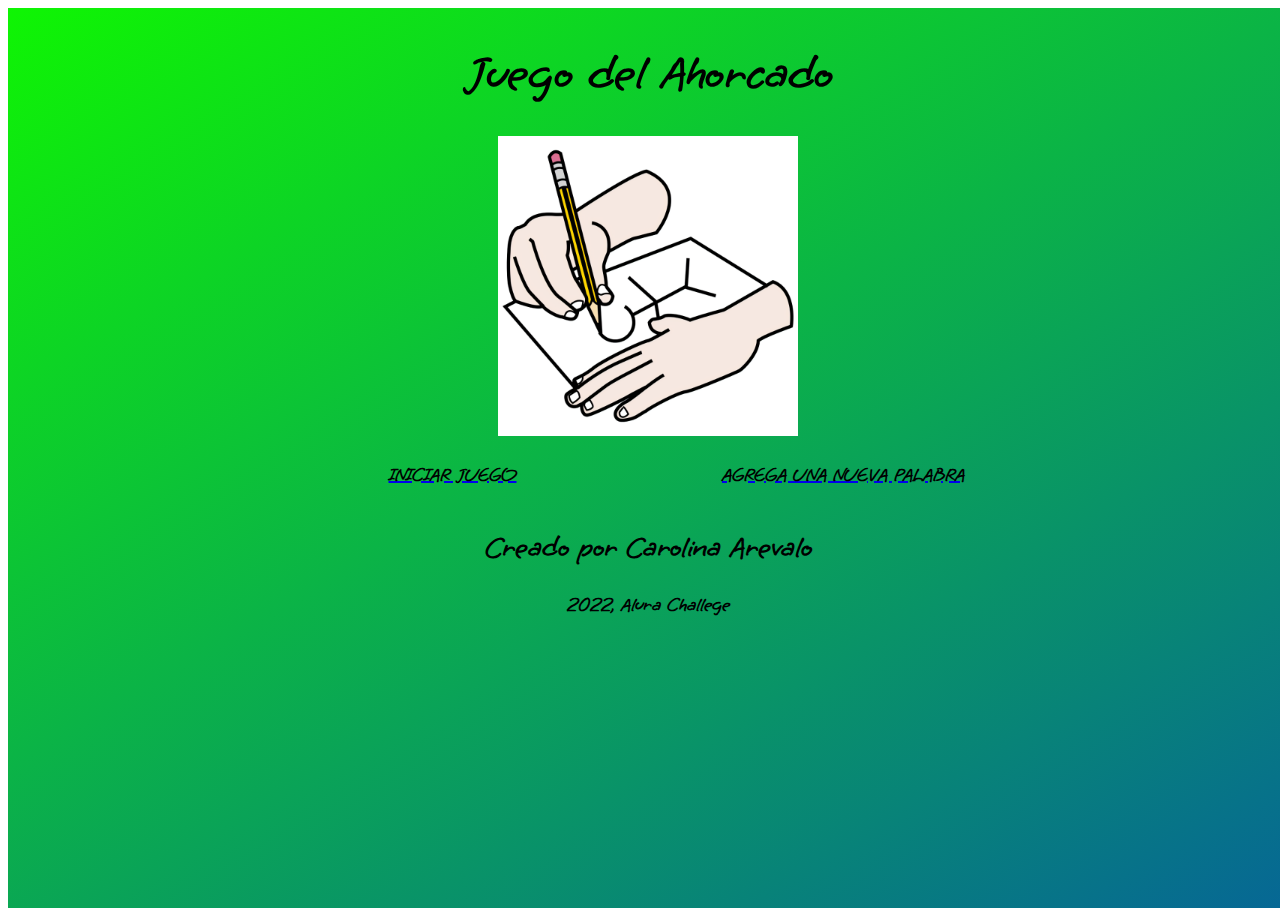
==== index.html @ 24754be1 "ahorcado base" ====
<!DOCTYPE html>
<html lang="en">

<head>
    <meta charset="UTF-8">
    <meta http-equiv="X-UA-Compatible" content="IE=edge">
    <meta name="viewport" content="width=device-width, initial-scale=1.0">
    <link rel="stylesheet" href="./estilos/style.css">
    <link href="https://fonts.googleapis.com/css2?family=Grape+Nuts&family=Hurricane&family=Josefin+Sans:ital,wght@1,200&family=Lobster&family=Montserrat:wght@300;400;700&family=Open+Sans:wght@300;400;700&family=Raleway:ital,wght@1,500&display=swap" rel="stylesheet">
    <title>Juego de Ahorcado</title>
</head>

<body>
    <div class="mybackground">
        <h1>Juego del Ahorcado</h1>
        <img src="./imagenes/R.png" alt="">
        <div class="contenedor-botones">
            <button class="boton"><a href="./juego.html">
            <span>Iniciar Juego</span>
            <svg>
                <rect x="0" y="0" fill="none"></rect>
            </svg> </a></button>
            <button class="boton"><a href="nueva_palabra.html">
            <span>Agrega una nueva palabra</span>
            <svg>
                <rect x="0" y="0" fill="none"></rect>
            </svg> </a></button></a>
            </button>
        </div>
        <footer>
            <h2>Creado por Carolina Arevalo</h2>
            <h4>2022, Alura Challege</h4>
        </footer>
    </div>
</body>

</html>
---- estilos/style.css ----
body {
    font-family: "Grape Nuts", sans-serif;
    font-size: 25px;
    width: 100%;
    height: 80px;
    text-align: center;
}

.mybackground {
    position: absolute;
    width: 100vw;
    height: 100vh;
    background: linear-gradient(150deg, rgb(15, 245, 3), blue, rgb(94, 4, 158));
    background-size: 400% 300%;
    animation: BgGradient 5s ease infinite;
}

@keyframes BgGradient {
    0% {
        background-position: 0% 50%;
    }
    50% {
        background-position: 100% 50%;
    }
    100% {
        background-position: 0% 50%;
    }
}

img {
    width: 300px;
    height: 300px;
}

.inicio {
    text-align: center;
}

.contenedor-botones {
    width: 100%;
}

.contenedor-botones .boton {
    background: none;
    position: relative;
    display: inline-block;
    box-sizing: border-box;
    width: 30%;
    height: 60px;
    text-align: center;
    font-family: 'Grape Nuts', sans-serif;
    font-size: 20px;
    font-weight: 700;
    border: none;
    cursor: pointer;
    text-transform: uppercase;
    transition: .3s ease all;
    border-radius: 3px;
    position: relative;
    overflow: hidden;
}

.boton span {
    color: #000;
    z-index: 2;
    transition: .3s ease all;
}

.boton svg {
    width: 100%;
    height: 100%;
    position: absolute;
    top: 0;
    left: 0;
    fill: 0;
}

.boton rect {
    width: 100%;
    height: 100%;
    stroke: #000;
    stroke-width: 10px;
    stroke-dasharray: 2000;
    stroke-dashoffset: 2000;
    transition: .6s ease all;
}

.boton:hover rect {
    stroke-dashoffset: 0;
}

footer {
    font-size: 20px;
    margin-top: ;
}

@media screen {}
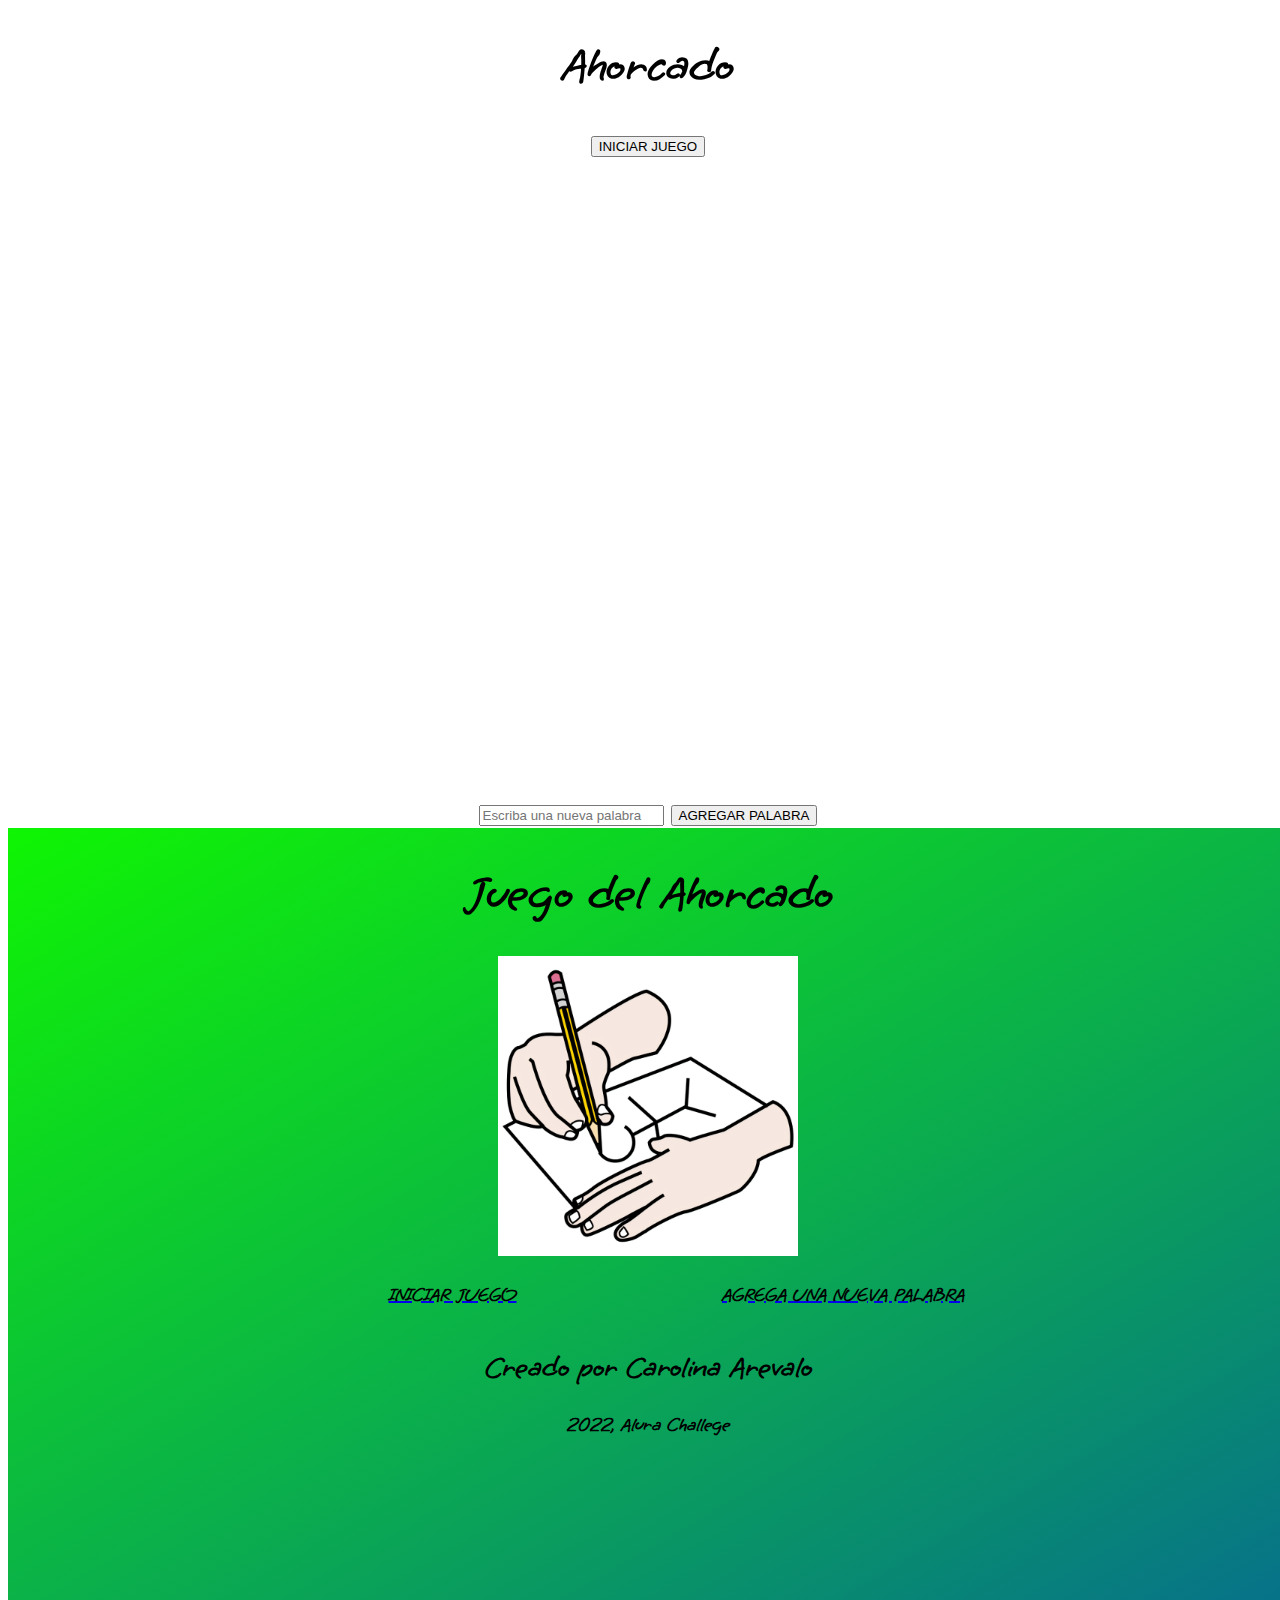
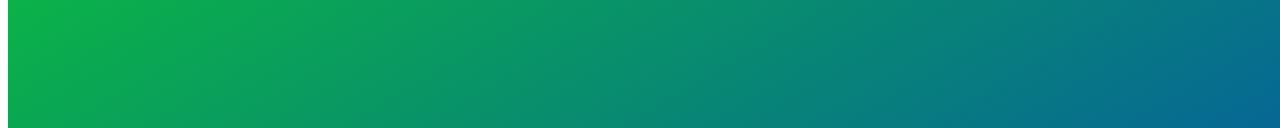
==== commit 9c267e1a: "y" ====
--- a/index.html
+++ b/index.html
@@ -1,3 +1,38 @@
+<!DOCTYPE html>
+<html lang="en">
+
+<head>
+
+    <meta charset="UTF-8" />
+    <meta name="viewport" content="width=device-width, initial-scale=1.0" />
+    <meta http-equiv="X-UA-Compatible" content="ie=edge" />
+    <title>Ahorcado</title>
+    <link rel="stylesheet" href="style.css">
+    <link href="https://fonts.googleapis.com/css2?family=Grape+Nuts&family=Hurricane&family=Josefin+Sans:ital,wght@1,200&family=Lobster&family=Montserrat:wght@300;400;700&family=Open+Sans:wght@300;400;700&family=Raleway:ital,wght@1,500&display=swap" rel="stylesheet">
+</head>
+
+<body>
+    <div class="fondo">
+        <div style="text-align:center; margin: 30px 0px;">
+            <h1 class="titulo">Ahorcado</h1>
+            <button id="iniciar-juego" class="btn">INICIAR JUEGO</button>
+        </div>
+        <canvas id="canvs" class="oculto" width="700px" height="600px"></canvas>
+        <div style="text-align:center">
+            <span id="eti-span" class="letra"></span>
+        </div>
+
+        <div style="text-align:center">
+            <input class="text-input" type="text" id="input-nueva-palabra" placeholder="Escriba una nueva palabra" maxlength="11">
+            <button class="btn" id="nueva-palabra">AGREGAR PALABRA</button>
+        </div>
+        <script type="text/javascript" src="js/canvas.js"></script>
+        <script type="text/javascript" src="js/ahorcado.js"></script>
+
+    </div>
+</body>
+
+</html>
 <!DOCTYPE html>
 <html lang="en">
 
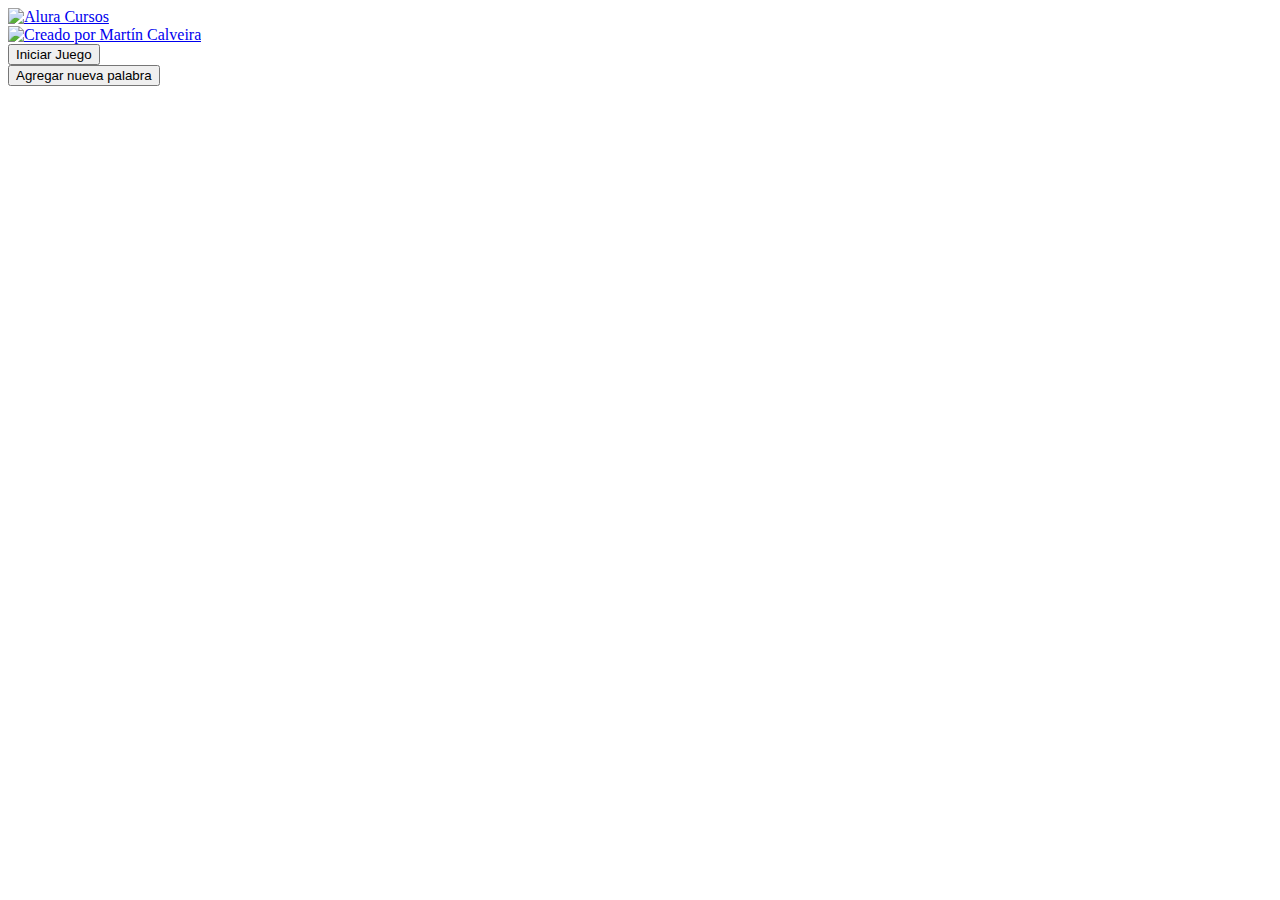
==== commit f88ee5d6: "error" ====
--- a/index.html
+++ b/index.html
@@ -2,70 +2,36 @@
 <html lang="en">
 
 <head>
-
     <meta charset="UTF-8" />
     <meta name="viewport" content="width=device-width, initial-scale=1.0" />
     <meta http-equiv="X-UA-Compatible" content="ie=edge" />
     <title>Ahorcado</title>
-    <link rel="stylesheet" href="style.css">
-    <link href="https://fonts.googleapis.com/css2?family=Grape+Nuts&family=Hurricane&family=Josefin+Sans:ital,wght@1,200&family=Lobster&family=Montserrat:wght@300;400;700&family=Open+Sans:wght@300;400;700&family=Raleway:ital,wght@1,500&display=swap" rel="stylesheet">
+    <link rel="stylesheet" type="text/css" href="css/style.css">
 </head>
 
 <body>
-    <div class="fondo">
-        <div style="text-align:center; margin: 30px 0px;">
-            <h1 class="titulo">Ahorcado</h1>
-            <button id="iniciar-juego" class="btn">INICIAR JUEGO</button>
+    <div class="container">
+        <div class="cabecera">
+            <div class="logo-alura">
+                <a href="https://app.aluracursos.com/">
+                    <img src="img/Vector1x.png" title="Cursos de Alura" alt="Alura Cursos" id="logo-alura" width="31" height="48">
+                </a>
+            </div>
+            <div class="mi-logo">
+                <a href="https://github.com/martincalveira/ChallengeOneLogicaLatamP2/">
+                    <img src="img/MiLogo.jpeg" title="Creado por Martín Calveira" alt="Creado por Martín Calveira" id="mi-logo" width="48" height="48">
+                </a>
+            </div>
         </div>
-        <canvas id="canvs" class="oculto" width="700px" height="600px"></canvas>
-        <div style="text-align:center">
-            <span id="eti-span" class="letra"></span>
+        <div class="espacio-superior"></div>
+        <div class="btns">
+            <div class="btn-iniciar-juego">
+                <button onclick="location.href = 'ahorcado.html';" class="btn" id="iniciar-juego">Iniciar Juego</button>
+            </div>
+            <div class="btn-nueva-palabra">
+                <button onclick="location.href = 'nuevapalabra.html';" class="btn" id="nueva-palabra">Agregar nueva palabra</button>
+            </div>
         </div>
-
-        <div style="text-align:center">
-            <input class="text-input" type="text" id="input-nueva-palabra" placeholder="Escriba una nueva palabra" maxlength="11">
-            <button class="btn" id="nueva-palabra">AGREGAR PALABRA</button>
-        </div>
-        <script type="text/javascript" src="js/canvas.js"></script>
-        <script type="text/javascript" src="js/ahorcado.js"></script>
-
-    </div>
-</body>
-
-</html>
-<!DOCTYPE html>
-<html lang="en">
-
-<head>
-    <meta charset="UTF-8">
-    <meta http-equiv="X-UA-Compatible" content="IE=edge">
-    <meta name="viewport" content="width=device-width, initial-scale=1.0">
-    <link rel="stylesheet" href="./estilos/style.css">
-    <link href="https://fonts.googleapis.com/css2?family=Grape+Nuts&family=Hurricane&family=Josefin+Sans:ital,wght@1,200&family=Lobster&family=Montserrat:wght@300;400;700&family=Open+Sans:wght@300;400;700&family=Raleway:ital,wght@1,500&display=swap" rel="stylesheet">
-    <title>Juego de Ahorcado</title>
-</head>
-
-<body>
-    <div class="mybackground">
-        <h1>Juego del Ahorcado</h1>
-        <img src="./imagenes/R.png" alt="">
-        <div class="contenedor-botones">
-            <button class="boton"><a href="./juego.html">
-            <span>Iniciar Juego</span>
-            <svg>
-                <rect x="0" y="0" fill="none"></rect>
-            </svg> </a></button>
-            <button class="boton"><a href="nueva_palabra.html">
-            <span>Agrega una nueva palabra</span>
-            <svg>
-                <rect x="0" y="0" fill="none"></rect>
-            </svg> </a></button></a>
-            </button>
-        </div>
-        <footer>
-            <h2>Creado por Carolina Arevalo</h2>
-            <h4>2022, Alura Challege</h4>
-        </footer>
     </div>
 </body>
 
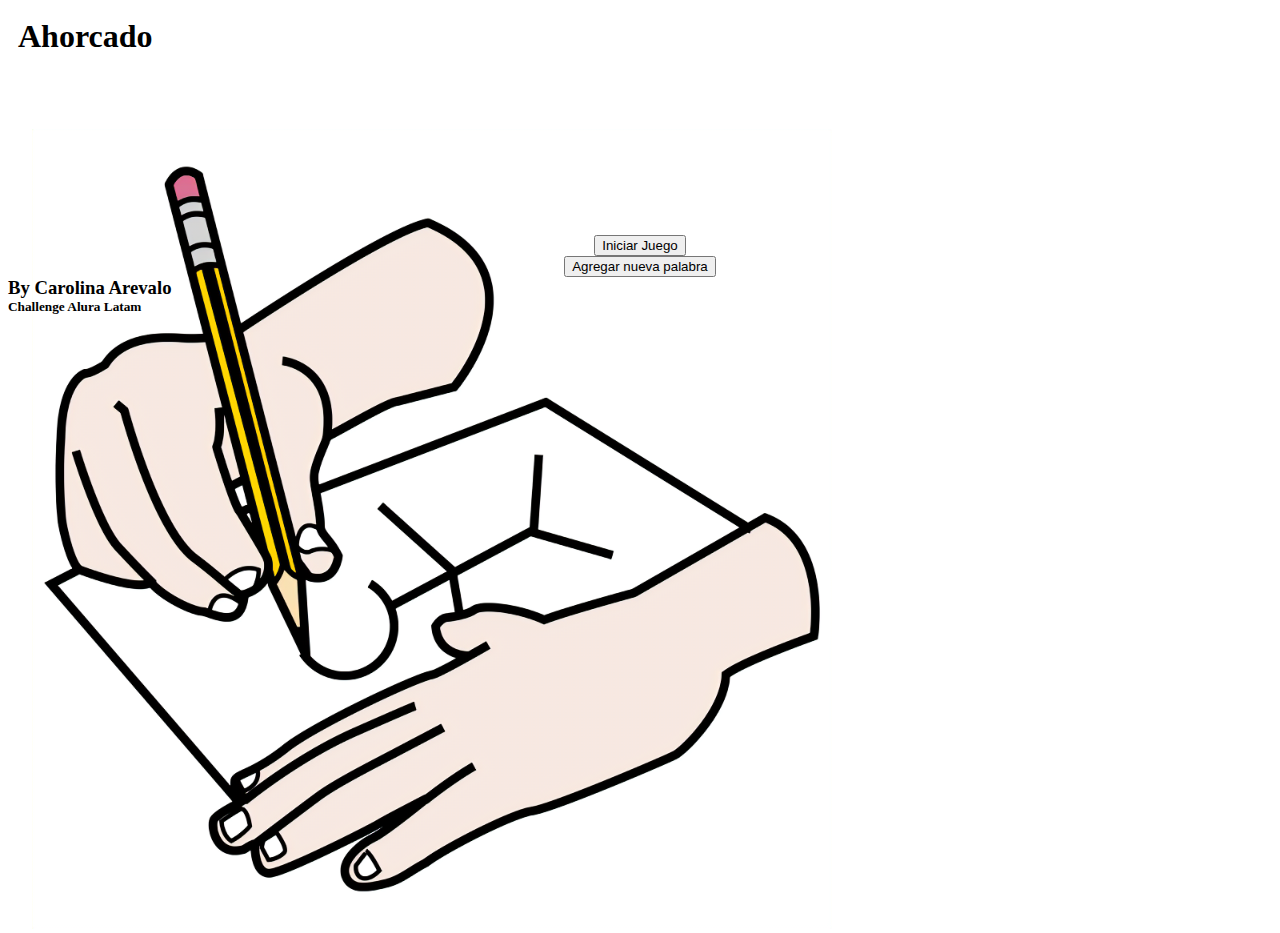
==== commit 535bdf49: "AHORCADO TERMINADO" ====
--- a/index.html
+++ b/index.html
@@ -5,33 +5,32 @@
     <meta charset="UTF-8" />
     <meta name="viewport" content="width=device-width, initial-scale=1.0" />
     <meta http-equiv="X-UA-Compatible" content="ie=edge" />
+    <link rel="stylesheet" href="./estilos/reset.css">
     <title>Ahorcado</title>
-    <link rel="stylesheet" type="text/css" href="css/style.css">
+    <link rel="stylesheet" type="text/css" href="./estilos/style.css">
+    <link href="https://fonts.googleapis.com/css2?family=Grape+Nuts&family=Hurricane&family=Josefin+Sans:ital,wght@1,200&family=Lobster&family=Montserrat:wght@300;400;700&family=Open+Sans:wght@300;400;700&family=Raleway:ital,wght@1,500&display=swap" rel="stylesheet">
 </head>
 
 <body>
-    <div class="container">
+    <div class="background">
         <div class="cabecera">
-            <div class="logo-alura">
-                <a href="https://app.aluracursos.com/">
-                    <img src="img/Vector1x.png" title="Cursos de Alura" alt="Alura Cursos" id="logo-alura" width="31" height="48">
-                </a>
-            </div>
-            <div class="mi-logo">
-                <a href="https://github.com/martincalveira/ChallengeOneLogicaLatamP2/">
-                    <img src="img/MiLogo.jpeg" title="Creado por Martín Calveira" alt="Creado por Martín Calveira" id="mi-logo" width="48" height="48">
-                </a>
-            </div>
+            <h1>Ahorcado</h1>
         </div>
-        <div class="espacio-superior"></div>
+        <div class="espacio-superior">
+            <img src="./imagenes/R.png" alt="">
+        </div>
         <div class="btns">
-            <div class="btn-iniciar-juego">
-                <button onclick="location.href = 'ahorcado.html';" class="btn" id="iniciar-juego">Iniciar Juego</button>
-            </div>
-            <div class="btn-nueva-palabra">
-                <button onclick="location.href = 'nuevapalabra.html';" class="btn" id="nueva-palabra">Agregar nueva palabra</button>
-            </div>
+            <button onclick="location.href = 'juego.html' ;" class="btn">
+                <span>Iniciar Juego</span>
+            </button>
+            <button onclick="location.href='palabraSecreta.html' ; " class="btn " id="nueva-palabra ">
+                <span>Agregar nueva palabra</span>
+            </button>
         </div>
+        <footer>
+            <h3>By Carolina Arevalo</h3>
+            <h5>Challenge Alura Latam</h5>
+        </footer>
     </div>
 </body>
 
--- a/estilos/style.css
+++ b/estilos/style.css
@@ -0,0 +1,80 @@
+.container {
+    display: flex;
+    flex-direction: column;
+    justify-content: space-between;
+    padding: 0px;
+}
+
+.cabecera {
+    display: flex;
+    flex-direction: row;
+    justify-content: space-between;
+    padding: 10px;
+}
+
+#logo-alura {}
+
+#mi-logo {}
+
+.espacio-superior {
+    width: 120px;
+    height: 90px;
+    background: rgba(255, 255, 255, 0.24);
+    border-radius: 800px;
+    padding: 24px;
+    margin: 40px 0px;
+}
+
+.btns {
+    display: flex;
+    flex-direction: column;
+    justify-content: center;
+    align-items: center;
+}
+
+.btn-iniciar-juego {
+    margin: 20px;
+}
+
+#iniciar-juego {
+    width: 317px;
+    height: 114px;
+    left: 24px;
+    top: 24px;
+    font-family: Inter;
+    font-style: normal;
+    font-weight: normal;
+    font-size: 18px;
+    line-height: 22px;
+    align-items: center;
+    text-align: center;
+    /* White */
+    color: #FFFFFF;
+    background: #0A3871;
+    margin: 0px 8px;
+    border-radius: 0.5em;
+    border: 1px solid #0A3871;
+}
+
+.btn-nueva-palabra {
+    padding: 24px;
+}
+
+#nueva-palabra {
+    width: 280px;
+    height: 67px;
+    left: 24px;
+    top: 24px;
+    font-family: Inter;
+    font-style: normal;
+    font-weight: normal;
+    font-size: 16px;
+    line-height: 19px;
+    text-align: center;
+    /* Dark blue/dark-blue-300 */
+    color: #0A3871;
+    /*flex-grow: 1;*/
+    border: 1px solid #0A3871;
+    border-radius: 0.5em;
+    margin: 0px 8px;
+}